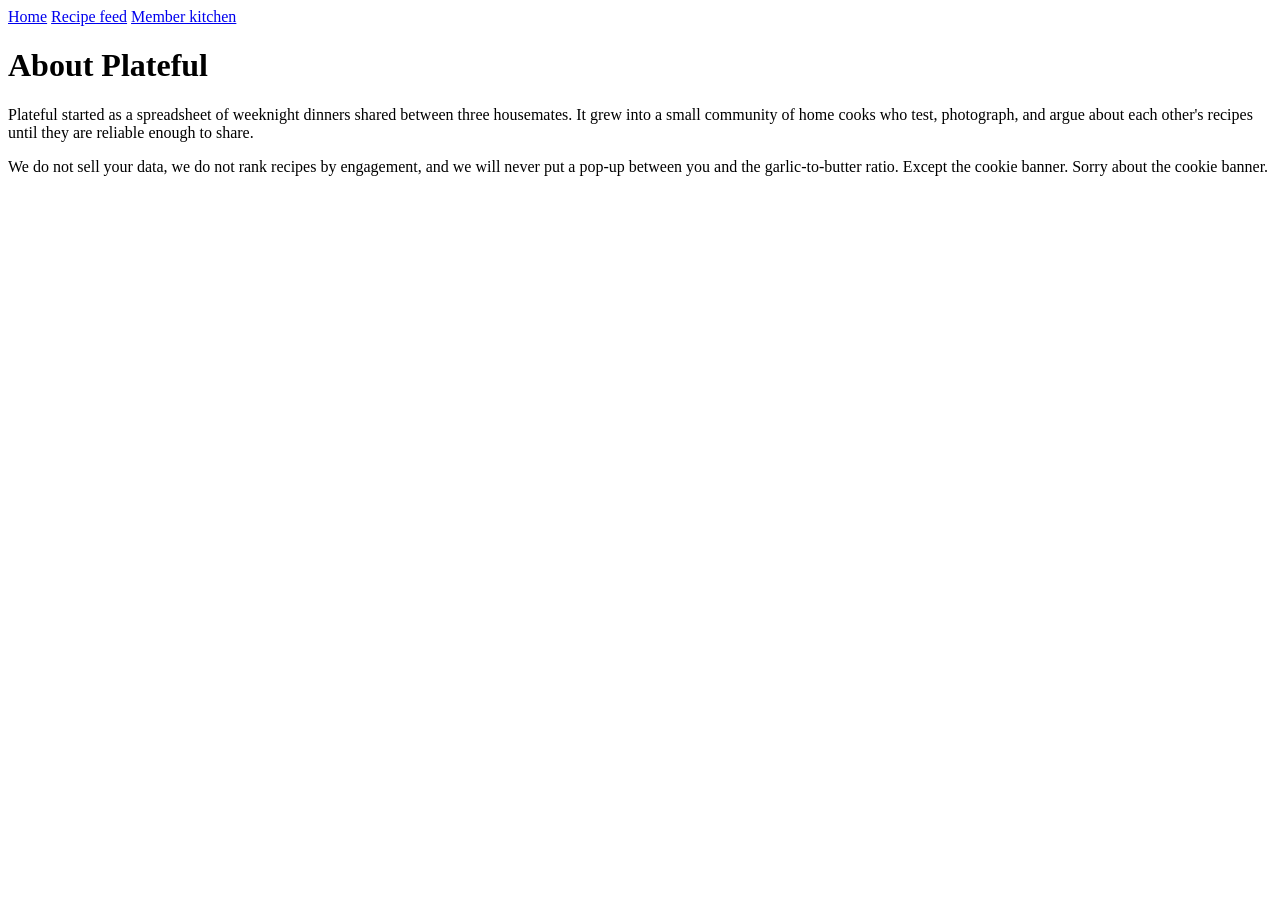
==== tests/fixture_app/about.html @ 67116b42 "test(walker): hermetic hostile fixture app + integration suite tests/fixture_app is "Plateful", a ne" ====
<!doctype html>
<html lang="en">
<head>
  <meta charset="utf-8">
  <title>Plateful — About</title>
  <link rel="stylesheet" href="/app.css">
</head>
<body>
<header>
  <nav>
    <a class="nav-link" href="/" data-testid="nav-home">Home</a>
    <a class="nav-link" href="/feed.html" data-testid="nav-feed">Recipe feed</a>
    <a class="nav-link" href="/members.html" data-testid="nav-members">Member kitchen</a>
  </nav>
</header>
<main>
  <h1>About Plateful</h1>
  <p>Plateful started as a spreadsheet of weeknight dinners shared between three
    housemates. It grew into a small community of home cooks who test, photograph,
    and argue about each other's recipes until they are reliable enough to share.</p>
  <p>We do not sell your data, we do not rank recipes by engagement, and we will
    never put a pop-up between you and the garlic-to-butter ratio. Except the cookie
    banner. Sorry about the cookie banner.</p>
</main>
<script src="/consent.js"></script>
</body>
</html>
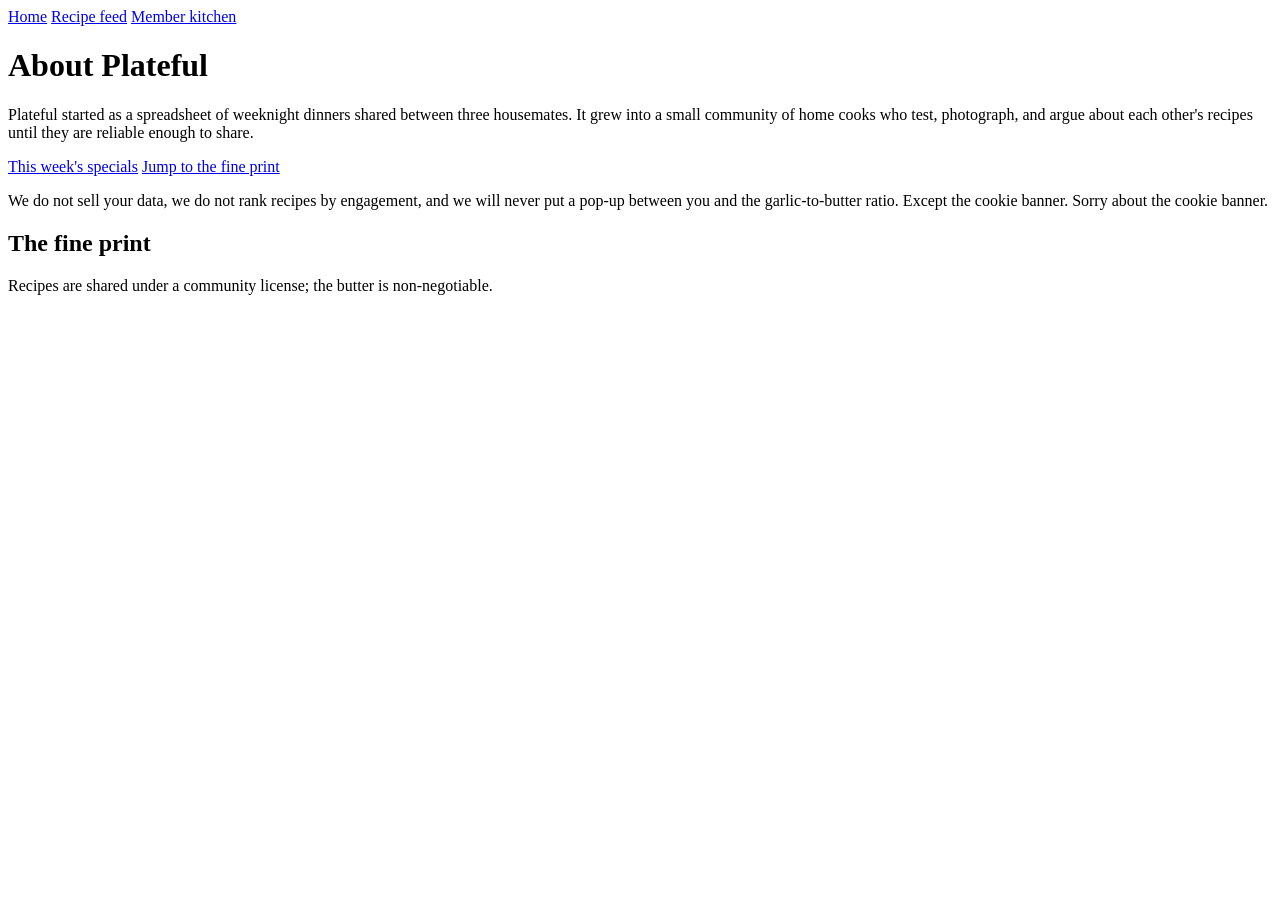
==== commit 43fb4011: "fix(walker): hash-router SPA routes are navigation; plain #anchors stay excluded Candidate enumerati" ====
--- a/tests/fixture_app/about.html
+++ b/tests/fixture_app/about.html
@@ -14,14 +14,43 @@
   </nav>
 </header>
 <main>
-  <h1>About Plateful</h1>
-  <p>Plateful started as a spreadsheet of weeknight dinners shared between three
-    housemates. It grew into a small community of home cooks who test, photograph,
-    and argue about each other's recipes until they are reliable enough to share.</p>
-  <p>We do not sell your data, we do not rank recipes by engagement, and we will
-    never put a pop-up between you and the garlic-to-butter ratio. Except the cookie
-    banner. Sorry about the cookie banner.</p>
+  <!-- Hash-router view: #/specials is a real client-side ROUTE rendering a
+       distinct view, while #about-anchor is a plain in-page anchor. Pins
+       that the walker navigates the former and ignores the latter. -->
+  <div id="view"></div>
 </main>
 <script src="/consent.js"></script>
+<script>
+(function () {
+  var view = document.getElementById('view');
+  function render() {
+    if (location.hash === '#/specials') {
+      view.innerHTML =
+        '<h1>Weekly specials</h1>' +
+        '<ul data-testid="specials-list">' +
+        '<li>Charred corn, three ways</li>' +
+        '<li>Stone-fruit salads for hot evenings</li>' +
+        '<li>One-pot grains for the lazy Sunday</li>' +
+        '</ul>';
+      return;
+    }
+    view.innerHTML =
+      '<h1>About Plateful</h1>' +
+      '<p>Plateful started as a spreadsheet of weeknight dinners shared between three ' +
+      'housemates. It grew into a small community of home cooks who test, photograph, ' +
+      'and argue about each other\'s recipes until they are reliable enough to share.</p>' +
+      '<p><a href="#/specials" data-testid="link-specials">This week\'s specials</a> ' +
+      '<a href="#about-anchor" data-testid="link-about-anchor">Jump to the fine print</a></p>' +
+      '<p>We do not sell your data, we do not rank recipes by engagement, and we will ' +
+      'never put a pop-up between you and the garlic-to-butter ratio. Except the cookie ' +
+      'banner. Sorry about the cookie banner.</p>' +
+      '<section id="about-anchor"><h2>The fine print</h2>' +
+      '<p>Recipes are shared under a community license; the butter is non-negotiable.</p>' +
+      '</section>';
+  }
+  window.addEventListener('hashchange', render);
+  render();
+})();
+</script>
 </body>
 </html>
